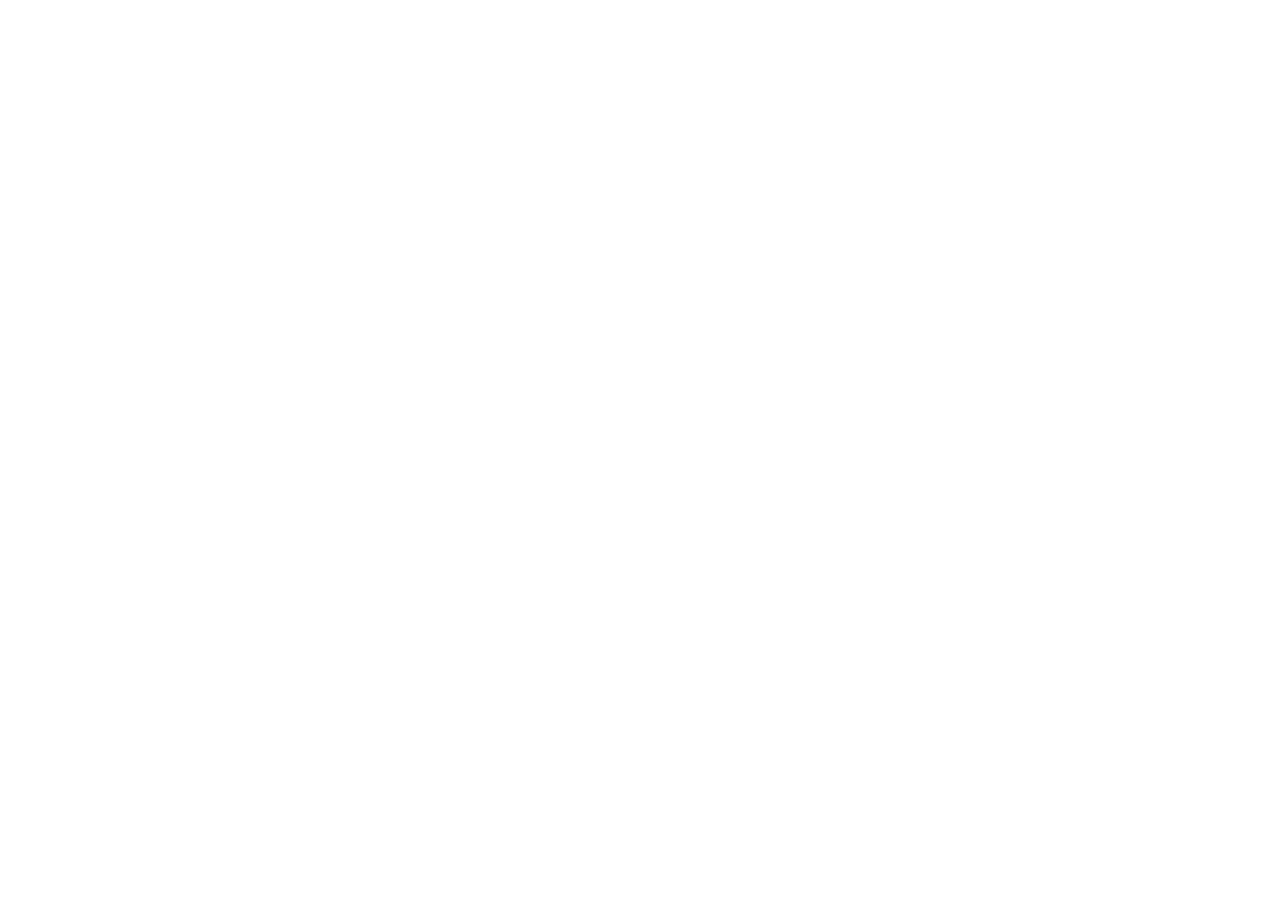
==== index.html @ abbd1c93 "webpage" ====
<!DOCTYPE html>
<html>
<head>
	<title>TN Violence Against Women Crime Data</title>
</head>
<body>
	<div class="content-wrap">
		<meta charset="ut-8"><!--defines default html character codes -->
		<meta content="Cantrece's Data Science Practice Page" name="title">
		<meta content="Cantrece Hayslett. Marketer. Content Creator. Developer... HTML, CSS, JavaScript, JQuery" name="description">
		<meta content="Cantrece Hayslett,Cantrece-hayslett,Feminist,writer,developer,memphis,atlanta,Shelby County,government,Medusas-Dharma,MedusasDharma,nonprofit,Veterans-court,Shelby-county-veterans-court,Judge-Bill-Anderson,Jerry-Easter, cantrece,Sarah-Klibert" name="keywords">
		<link href="https://fonts.googleapis.com/css?family=Roboto+Slab" rel="stylesheet">
		<style>
		</style>
		<link href="css/style.css" rel="stylesheet">
	</div>
  <!-- body 0f doc -->
	<header>

  </header>
  </html>
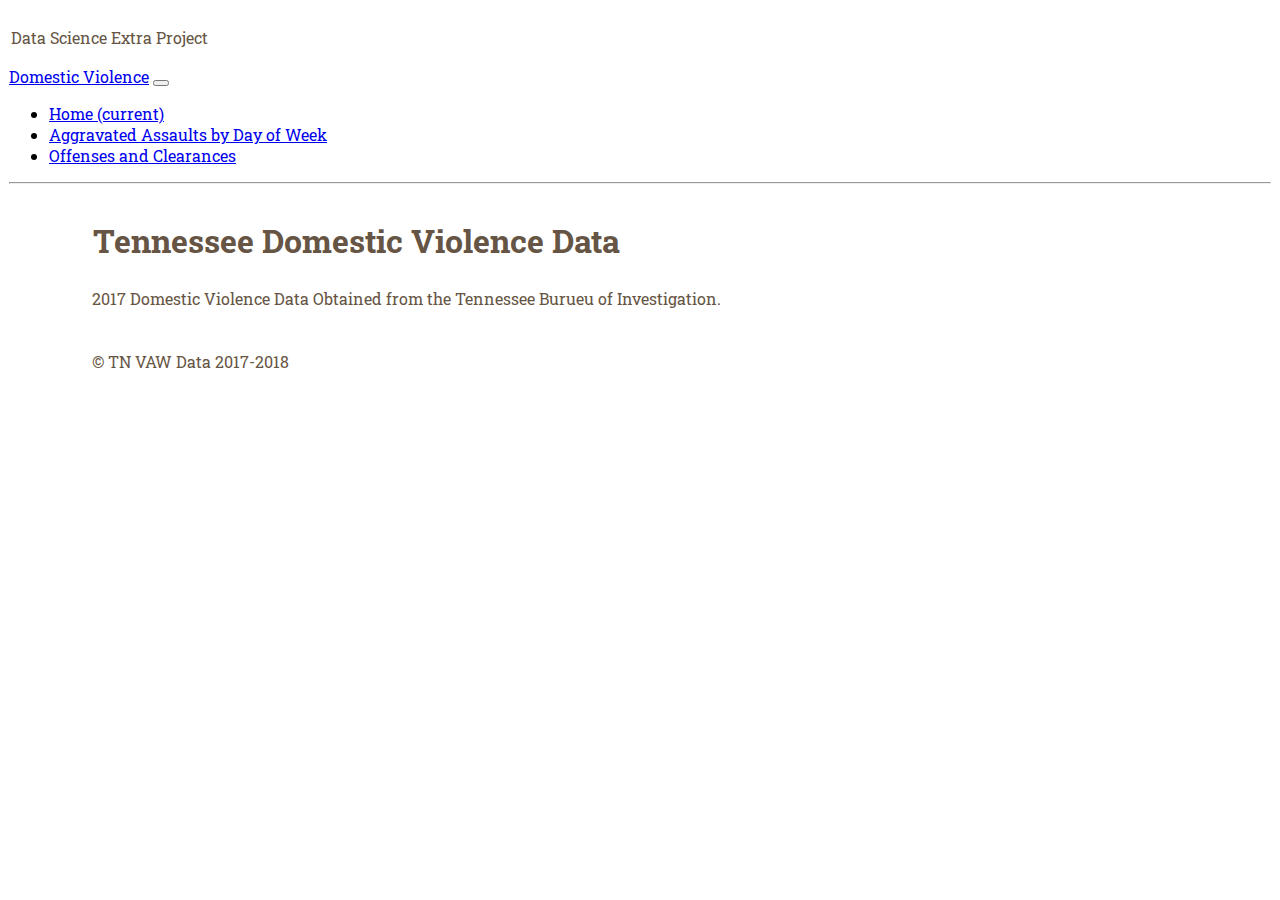
==== commit 498c7181: "websites" ====
--- a/index.html
+++ b/index.html
@@ -2,20 +2,77 @@
 <html>
 <head>
 	<title>TN Violence Against Women Crime Data</title>
-</head>
-<body>
+
 	<div class="content-wrap">
 		<meta charset="ut-8"><!--defines default html character codes -->
 		<meta content="Cantrece's Data Science Practice Page" name="title">
-		<meta content="Cantrece Hayslett. Marketer. Content Creator. Developer... HTML, CSS, JavaScript, JQuery" name="description">
+		<meta content="Cantrece Hayslett. Marketer. Content Creator. Developer... HTML, CSS, JavaScript, JQuery, Data science" name="description">
 		<meta content="Cantrece Hayslett,Cantrece-hayslett,Feminist,writer,developer,memphis,atlanta,Shelby County,government,Medusas-Dharma,MedusasDharma,nonprofit,Veterans-court,Shelby-county-veterans-court,Judge-Bill-Anderson,Jerry-Easter, cantrece,Sarah-Klibert" name="keywords">
 		<link href="https://fonts.googleapis.com/css?family=Roboto+Slab" rel="stylesheet">
 		<style>
 		</style>
 		<link href="css/style.css" rel="stylesheet">
 	</div>
+
+
+</head>
+
+
   <!-- body 0f doc -->
-	<header>
+	<body>
 
-  </header>
+
+		<header class="top">
+			<p>Data Science Extra Project</p>
+		</header>
+
+
+		<nav class="navbar navbar-expand-md navbar-dark bg-dark fixed-top">
+			<a class="navbar-brand" href="#">Domestic Violence</a>
+			<button class="navbar-toggler" type="button" data-toggle="collapse" data-target="#navbarsExampleDefault" aria-controls="navbarsExampleDefault" aria-expanded="false" aria-label="Toggle navigation">
+				<span class="navbar-toggler-icon"></span>
+			</button>
+
+			<div class="collapse navbar-collapse" id="navbarsExampleDefault">
+				<ul class="navbar-nav mr-auto">
+					<li class="nav-item active">
+						<a class="nav-link" href="#">Home <span class="sr-only">(current)</span></a>
+					</li>
+					<li class="nav-item">
+						<a class="nav-link" href="daysofweek.html">Aggravated Assaults by Day of Week</a>
+					</li>
+					<li class="nav-item">
+						<a class="nav-link disabled" href="o_and_c.html">Offenses and Clearances</a>
+					</li>
+				</ul>
+
+			</div>
+		</nav>
+<hr>
+		<main role="main" class="container">
+
+			<div class="starter-template">
+				<h1>Tennessee Domestic Violence Data</h1>
+				<p class="lead">2017 Domestic Violence Data Obtained from the Tennessee Burueu of Investigation.</p>
+			</div>
+
+		</main><!-- /.container -->
+
+		<footer class="container">
+			<p>&copy; TN VAW Data 2017-2018</p>
+		</footer>
+
+
+
+
+		<!-- Bootstrap core JavaScript
+		================================================== -->
+		<!-- Placed at the end of the document so the pages load faster -->
+		<script src="https://code.jquery.com/jquery-3.3.1.slim.min.js" integrity="sha384-q8i/X+965DzO0rT7abK41JStQIAqVgRVzpbzo5smXKp4YfRvH+8abtTE1Pi6jizo" crossorigin="anonymous"></script>
+		<script>window.jQuery || document.write('<script src="../../assets/js/vendor/jquery-slim.min.js"><\/script>')</script>
+		<script src="../../assets/js/vendor/popper.min.js"></script>
+		<script src="../../dist/js/bootstrap.min.js"></script>
+	</body>
+
+
   </html>
--- a/css/style.css
+++ b/css/style.css
@@ -0,0 +1,97 @@
+body {
+	background-color: White;
+	font-family: 'Roboto Slab', serif;
+	padding: 1px;
+	max-width: 100%;
+	min-width: 200px;
+}
+img, embed, object, video {
+	max-width: 100%;
+	min-width: 150px;
+	margin-right: 4px;
+	padding: 4px;
+	background-color: white;
+	border: 2px solid black;
+}
+h1, h2, h3 {
+	color: #665544;
+	padding: 2.5px;
+}
+p {
+	color: #665544;
+	padding: 2px;
+}
+.container {
+	width: 100%;
+	padding: 3px;
+	display: flex;
+	flex-wrap: wrap;
+}
+.box {
+	width: 100%;
+	padding: 3px;
+	color: grey;
+}
+@media screen and (min-width: 300px) {
+	.heading {
+		width: 75%;
+		text-align: right;
+		order: 0;
+	}
+	.colors {
+		width: 20%;
+		order: -1;
+		align-items: center;
+	}
+	.thefigure {
+		width: 70%;
+		image-orientation: right;
+
+	}
+	.featuredwork {
+		width: 70%;
+	}
+	.footer {
+		width: 100%;
+		position: inherit;
+		text-align: center;
+		font-style: italic;
+	}
+	@media screen and (min-width: 1100px) {
+		.container {
+			width: 1100px;
+			margin-left: auto;
+			margin-right: auto;
+		}
+	}
+	@media screen and (min-width: 200px) {
+		#container2 {
+			width: 70%;
+		}
+		.heading {
+			text-align: right;
+		}
+		.colors {
+			min-width: 100%;
+			background-color: white;
+			padding: 1px;
+			margin: auto;
+		}
+		.thefigure {
+			background-color: white;
+			max-width: 100%;
+			padding: 6px;
+			image-orientation: margin-left;
+
+		}
+		.featuredwork {
+			padding: 1px;
+		}
+		.footer {
+			padding: 1px;
+			background-color: lightgrey;
+			font-size: 12px;
+			font-style: italic;
+			color: white;
+			text-align: center;
+		}
